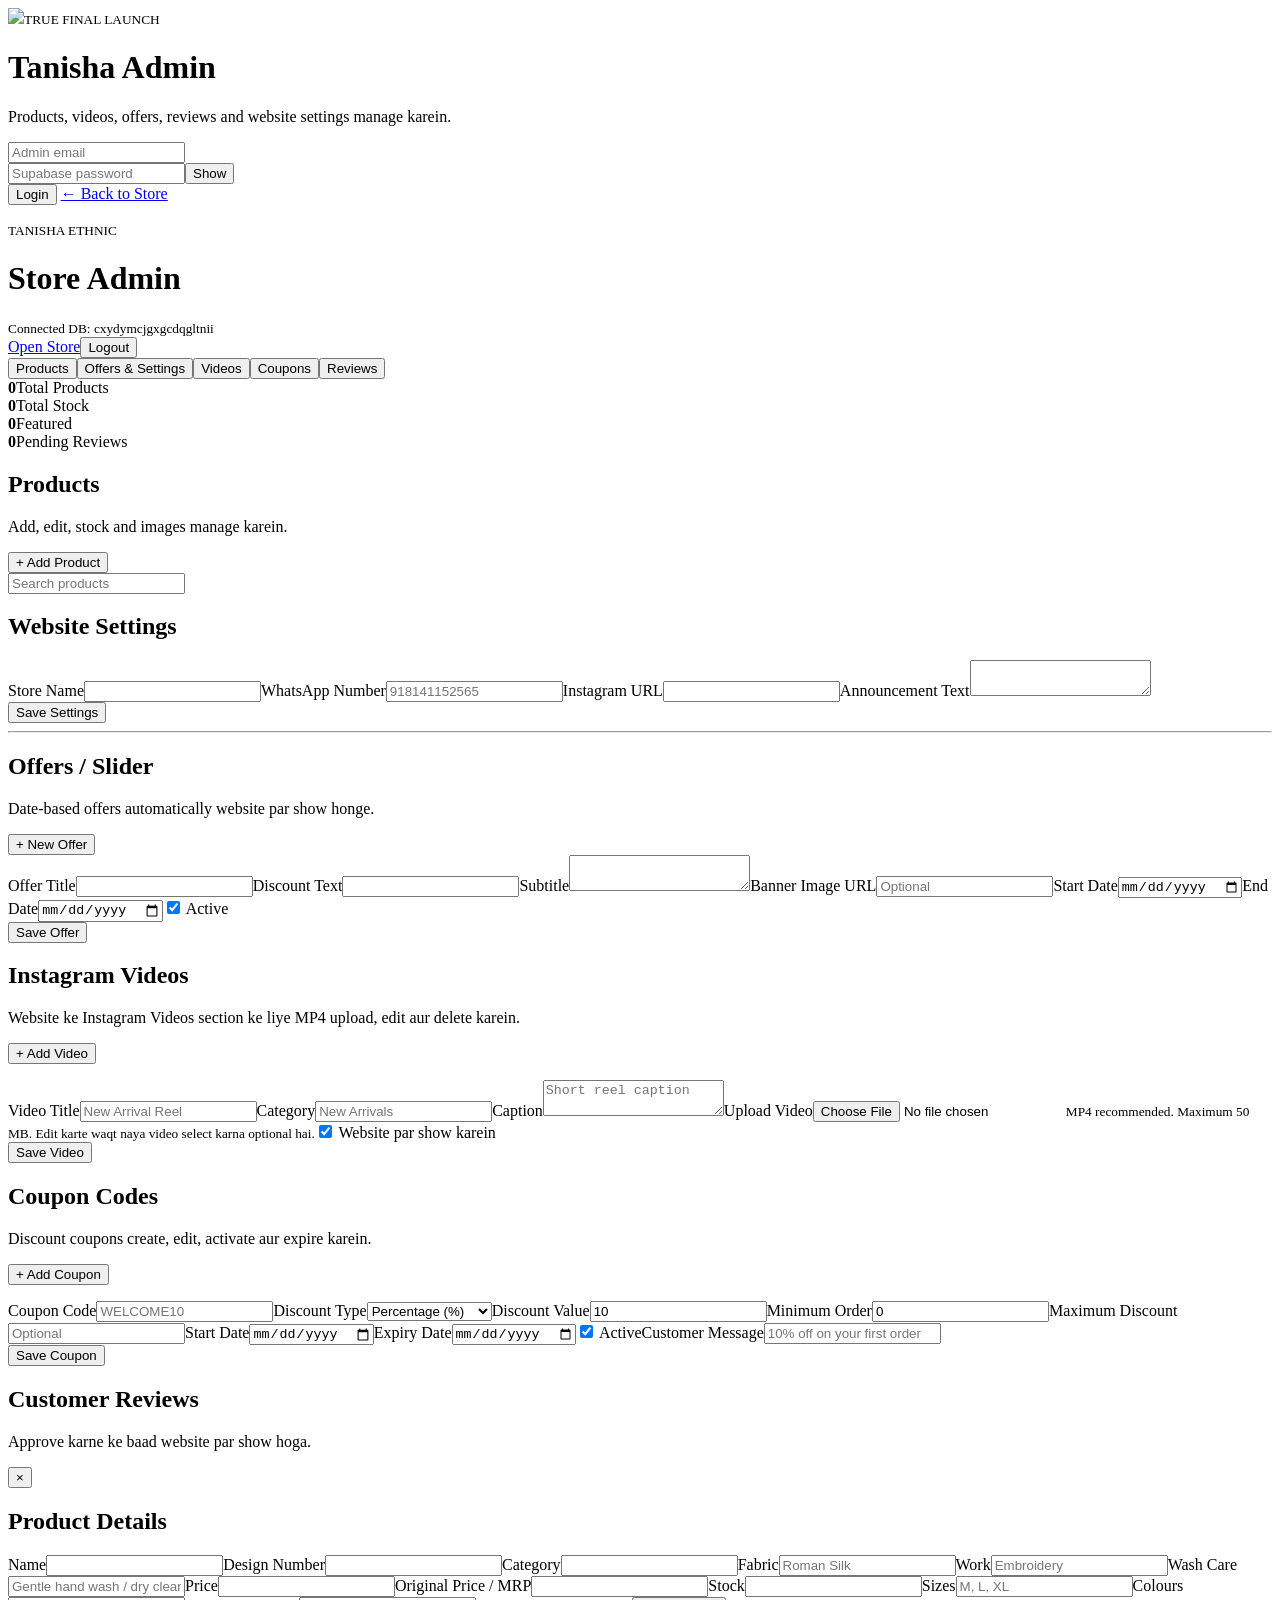
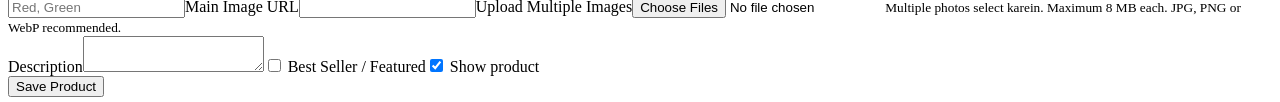
==== admin.html @ 31a8da67 "V 40" ====
<!doctype html><html lang="en"><head><meta charset="utf-8"><meta name="viewport" content="width=device-width,initial-scale=1"><title>Tanisha Ethnic Admin | True Final Launch</title><link rel="icon" href="brand-round.png"><link rel="stylesheet" href="admin.css?v=40-final-ui"></head><body>
<div id="login" class="login"><div class="loginCard"><img src="brand-round.png"><small>TRUE FINAL LAUNCH</small><h1>Tanisha Admin</h1><p>Products, videos, offers, reviews and website settings manage karein.</p><input id="email" type="email" autocomplete="username" placeholder="Admin email"><div class="passwordWrap"><input id="password" type="password" autocomplete="current-password" placeholder="Supabase password"><button id="showPassword" type="button">Show</button></div><button id="loginBtn" class="primary">Login</button>
<a href="index.html">← Back to Store</a><p id="loginStatus" class="status"></p></div></div>
<div id="dash" class="hidden"><header><div><small>TANISHA ETHNIC</small><h1>Store Admin</h1><small class="dbLabel">Connected DB: cxydymcjgxgcdqgltnii</small></div><div><a href="index.html" target="_blank">Open Store</a><button id="logout">Logout</button></div></header><nav><button data-tab="products" class="active">Products</button><button data-tab="settings">Offers & Settings</button><button data-tab="videos">Videos</button><button data-tab="coupons">Coupons</button><button data-tab="reviews">Reviews</button></nav>
<section id="productsTab"><div class="statsGrid"><article><b id="statProducts">0</b><span>Total Products</span></article><article><b id="statStock">0</b><span>Total Stock</span></article><article><b id="statFeatured">0</b><span>Featured</span></article><article><b id="statReviews">0</b><span>Pending Reviews</span></article></div><div class="title"><div><h2>Products</h2><p>Add, edit, stock and images manage karein.</p></div><button id="add">+ Add Product</button></div><div class="adminTools"><input id="adminSearch" placeholder="Search products"><span id="productCount"></span></div><p id="adminStatus" class="status"></p><div id="rows"></div></section>
<section id="settingsTab" class="hidden"><h2>Website Settings</h2><form id="settingsForm"><div class="formGrid"><label>Store Name<input name="store_name"></label><label>WhatsApp Number<input name="whatsapp_number" placeholder="918141152565"></label><label>Instagram URL<input name="instagram_url"></label><label class="wide">Announcement Text<textarea name="announcement_text"></textarea></label></div><button class="primary">Save Settings</button></form><hr><div class="title"><div><h2>Offers / Slider</h2><p>Date-based offers automatically website par show honge.</p></div><button id="newOffer" type="button">+ New Offer</button></div><div id="offerRows"></div><form id="offerForm" class="panelForm"><input type="hidden" name="id"><div class="formGrid"><label>Offer Title<input name="title" required></label><label>Discount Text<input name="discount_text"></label><label class="wide">Subtitle<textarea name="subtitle"></textarea></label><label>Banner Image URL<input name="banner_image" placeholder="Optional"></label><label>Start Date<input name="start_date" type="date"></label><label>End Date<input name="end_date" type="date"></label><label class="check"><input name="active" type="checkbox" checked> Active</label></div><button class="primary">Save Offer</button></form></section>

<section id="videosTab" class="hidden" aria-labelledby="videosHeading"><div class="title"><div><h2 id="videosHeading">Instagram Videos</h2><p>Website ke Instagram Videos section ke liye MP4 upload, edit aur delete karein.</p></div><button id="newVideo" type="button">+ Add Video</button></div><p id="videoAdminStatus" class="status"></p><div id="videoRows"></div><form id="videoForm" class="panelForm"><input type="hidden" name="id"><input type="hidden" name="video_url"><input type="hidden" name="storage_path"><div class="formGrid"><label>Video Title<input name="title" maxlength="100" required placeholder="New Arrival Reel"></label><label>Category<input name="category" maxlength="50" placeholder="New Arrivals"></label><label class="wide">Caption<textarea name="caption" maxlength="400" placeholder="Short reel caption"></textarea></label><label class="wide upload">Upload Video<input id="videoFile" type="file" accept="video/mp4,video/webm"><small>MP4 recommended. Maximum 50 MB. Edit karte waqt naya video select karna optional hai.</small></label><label class="check"><input name="active" type="checkbox" checked> Website par show karein</label></div><div id="videoUploadStatus" class="status"></div><button class="primary">Save Video</button></form></section>

<section id="couponsTab" class="hidden" aria-labelledby="couponsHeading"><div class="title"><div><h2 id="couponsHeading">Coupon Codes</h2><p>Discount coupons create, edit, activate aur expire karein.</p></div><button id="newCoupon" type="button">+ Add Coupon</button></div><p id="couponAdminStatus" class="status"></p><div id="couponRows"></div><form id="couponForm" class="panelForm"><input type="hidden" name="id"><div class="formGrid"><label>Coupon Code<input name="code" maxlength="30" required placeholder="WELCOME10"></label><label>Discount Type<select name="discount_type"><option value="percent">Percentage (%)</option><option value="fixed">Fixed Amount (₹)</option><option value="free_shipping">Free Shipping</option></select></label><label>Discount Value<input name="discount_value" type="number" min="0" step="0.01" value="10"></label><label>Minimum Order<input name="minimum_order" type="number" min="0" step="0.01" value="0"></label><label>Maximum Discount<input name="maximum_discount" type="number" min="0" step="0.01" placeholder="Optional"></label><label>Start Date<input name="start_date" type="date"></label><label>Expiry Date<input name="end_date" type="date"></label><label class="check"><input name="active" type="checkbox" checked> Active</label><label class="wide">Customer Message<input name="description" maxlength="160" placeholder="10% off on your first order"></label></div><button class="primary">Save Coupon</button></form></section>
<section id="reviewsTab" class="hidden"><div class="title"><div><h2>Customer Reviews</h2><p>Approve karne ke baad website par show hoga.</p></div><span id="pendingCount"></span></div><div id="reviewRows"></div></section></div>
<div id="productModal" class="modal hidden"><form id="productForm"><button type="button" id="close" class="close">×</button><h2>Product Details</h2><input type="hidden" name="id"><div class="formGrid"><label>Name<input name="name" required></label><label>Design Number<input name="design_number"></label><label>Category<input name="category" required></label><label>Fabric<input name="fabric" placeholder="Roman Silk"></label><label>Work<input name="work" placeholder="Embroidery"></label><label class="wide">Wash Care<input name="wash_care" placeholder="Gentle hand wash / dry clean"></label><label>Price<input name="price" type="number" min="0" step="0.01" required></label><label>Original Price / MRP<input name="original_price" type="number" min="0" step="0.01"></label><label>Stock<input name="stock" type="number" min="0"></label><label>Sizes<input name="sizes" placeholder="M, L, XL"></label><label>Colours<input name="colors" placeholder="Red, Green"></label><label class="wide">Main Image URL<input name="image_url"></label><label class="wide upload">Upload Multiple Images<input id="imageFiles" type="file" accept="image/*" multiple><small>Multiple photos select karein. Maximum 8 MB each. JPG, PNG or WebP recommended.</small></label><div id="existingImages" class="wide adminImageManager"></div><label class="wide">Description<textarea name="description"></textarea></label><label class="check"><input name="featured" type="checkbox"> Best Seller / Featured</label><label class="check"><input name="active" type="checkbox" checked> Show product</label></div><div id="uploadStatus" class="status"></div><button class="primary">Save Product</button></form></div>
<script src="https://cdn.jsdelivr.net/npm/@supabase/supabase-js@2"></script><script src="config.js?v=40-final-ui"></script><script src="admin.js?v=40-final-ui"></script></body></html>
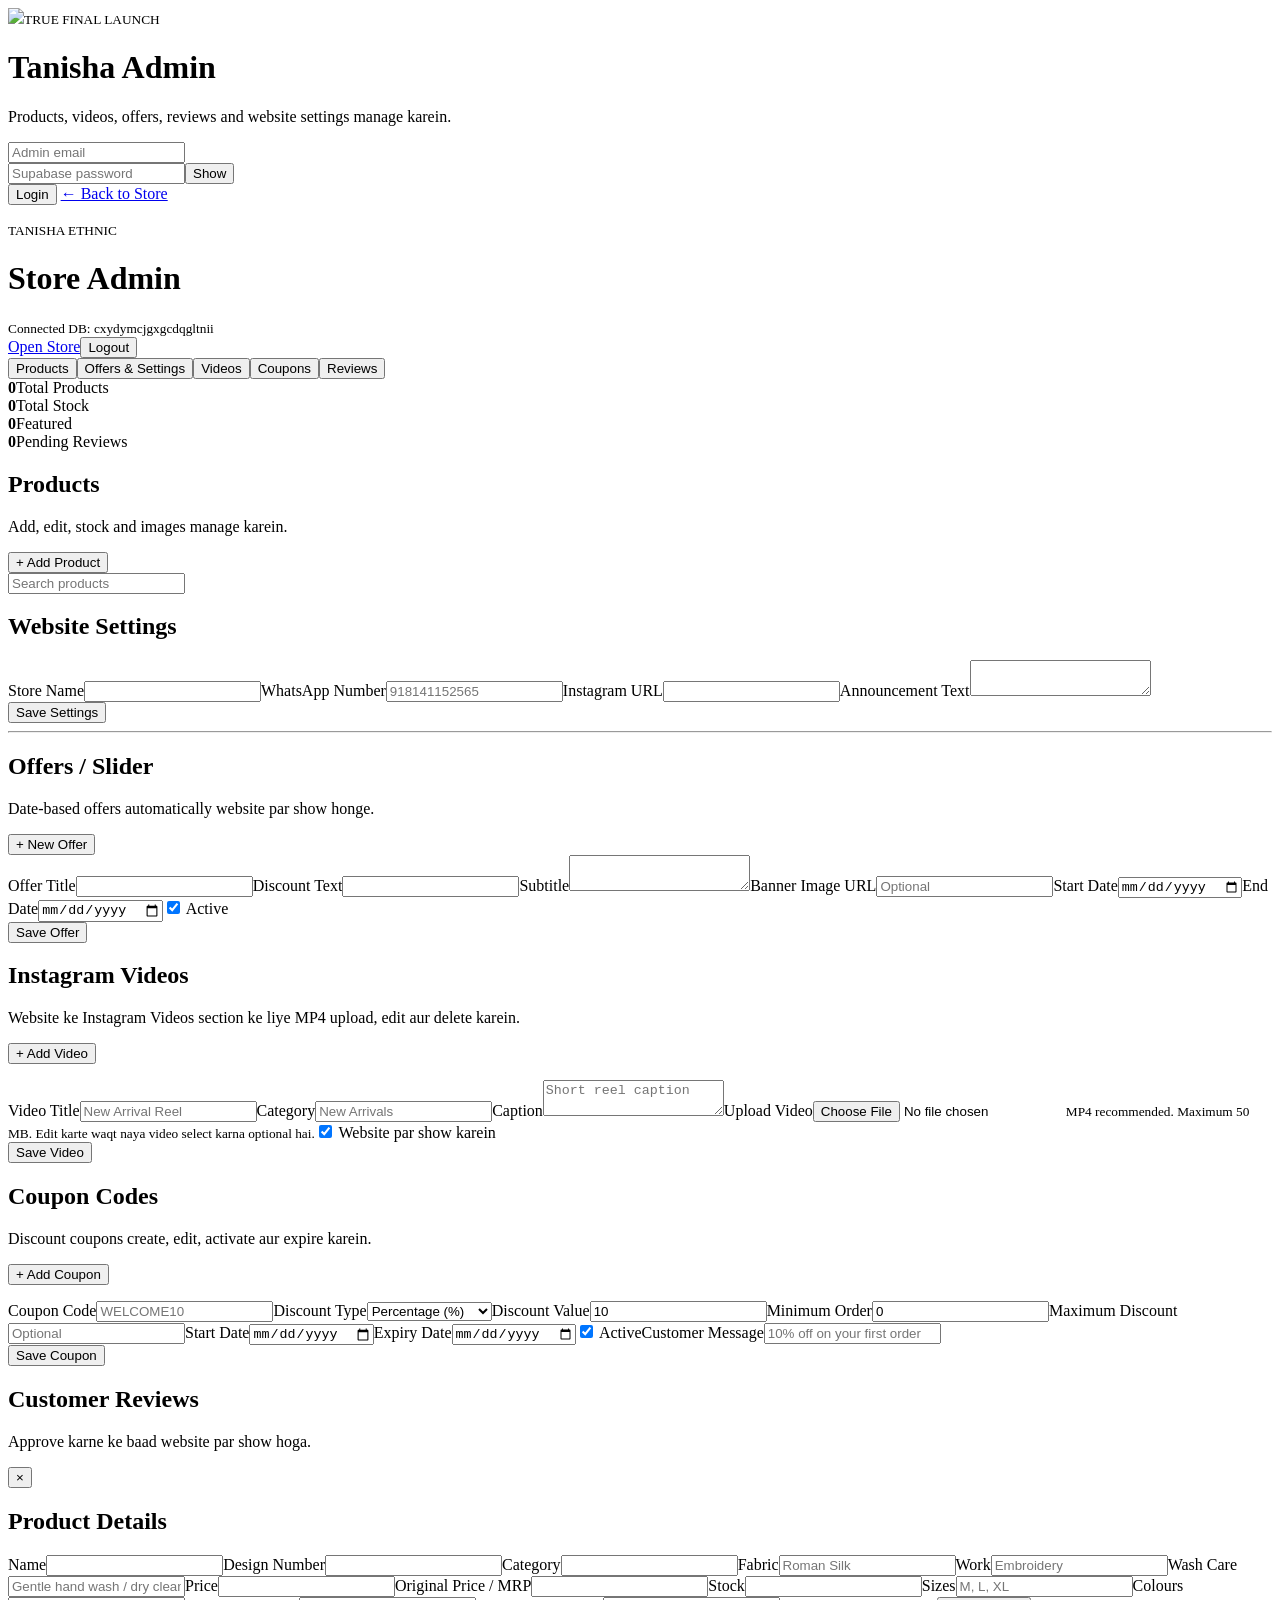
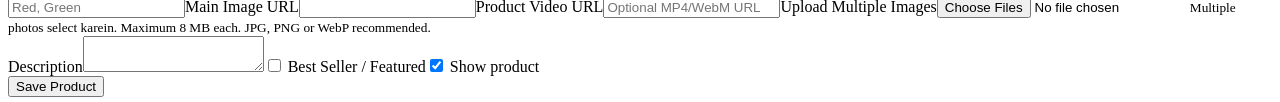
==== commit 7d79d58c: "feat: add product video field to admin" ====
--- a/admin.html
+++ b/admin.html
@@ -1,4 +1,4 @@
-<!doctype html><html lang="en"><head><meta charset="utf-8"><meta name="viewport" content="width=device-width,initial-scale=1"><title>Tanisha Ethnic Admin | True Final Launch</title><link rel="icon" href="brand-round.png"><link rel="stylesheet" href="admin.css?v=40-final-ui"></head><body>
+<!doctype html><html lang="en"><head><meta charset="utf-8"><meta name="viewport" content="width=device-width,initial-scale=1"><title>Tanisha Ethnic Admin | True Final Launch</title><link rel="icon" href="brand-round.png"><link rel="stylesheet" href="admin.css?v=47-final-ui"></head><body>
 <div id="login" class="login"><div class="loginCard"><img src="brand-round.png"><small>TRUE FINAL LAUNCH</small><h1>Tanisha Admin</h1><p>Products, videos, offers, reviews and website settings manage karein.</p><input id="email" type="email" autocomplete="username" placeholder="Admin email"><div class="passwordWrap"><input id="password" type="password" autocomplete="current-password" placeholder="Supabase password"><button id="showPassword" type="button">Show</button></div><button id="loginBtn" class="primary">Login</button>
 <a href="index.html">← Back to Store</a><p id="loginStatus" class="status"></p></div></div>
 <div id="dash" class="hidden"><header><div><small>TANISHA ETHNIC</small><h1>Store Admin</h1><small class="dbLabel">Connected DB: cxydymcjgxgcdqgltnii</small></div><div><a href="index.html" target="_blank">Open Store</a><button id="logout">Logout</button></div></header><nav><button data-tab="products" class="active">Products</button><button data-tab="settings">Offers & Settings</button><button data-tab="videos">Videos</button><button data-tab="coupons">Coupons</button><button data-tab="reviews">Reviews</button></nav>
@@ -9,5 +9,5 @@
 
 <section id="couponsTab" class="hidden" aria-labelledby="couponsHeading"><div class="title"><div><h2 id="couponsHeading">Coupon Codes</h2><p>Discount coupons create, edit, activate aur expire karein.</p></div><button id="newCoupon" type="button">+ Add Coupon</button></div><p id="couponAdminStatus" class="status"></p><div id="couponRows"></div><form id="couponForm" class="panelForm"><input type="hidden" name="id"><div class="formGrid"><label>Coupon Code<input name="code" maxlength="30" required placeholder="WELCOME10"></label><label>Discount Type<select name="discount_type"><option value="percent">Percentage (%)</option><option value="fixed">Fixed Amount (₹)</option><option value="free_shipping">Free Shipping</option></select></label><label>Discount Value<input name="discount_value" type="number" min="0" step="0.01" value="10"></label><label>Minimum Order<input name="minimum_order" type="number" min="0" step="0.01" value="0"></label><label>Maximum Discount<input name="maximum_discount" type="number" min="0" step="0.01" placeholder="Optional"></label><label>Start Date<input name="start_date" type="date"></label><label>Expiry Date<input name="end_date" type="date"></label><label class="check"><input name="active" type="checkbox" checked> Active</label><label class="wide">Customer Message<input name="description" maxlength="160" placeholder="10% off on your first order"></label></div><button class="primary">Save Coupon</button></form></section>
 <section id="reviewsTab" class="hidden"><div class="title"><div><h2>Customer Reviews</h2><p>Approve karne ke baad website par show hoga.</p></div><span id="pendingCount"></span></div><div id="reviewRows"></div></section></div>
-<div id="productModal" class="modal hidden"><form id="productForm"><button type="button" id="close" class="close">×</button><h2>Product Details</h2><input type="hidden" name="id"><div class="formGrid"><label>Name<input name="name" required></label><label>Design Number<input name="design_number"></label><label>Category<input name="category" required></label><label>Fabric<input name="fabric" placeholder="Roman Silk"></label><label>Work<input name="work" placeholder="Embroidery"></label><label class="wide">Wash Care<input name="wash_care" placeholder="Gentle hand wash / dry clean"></label><label>Price<input name="price" type="number" min="0" step="0.01" required></label><label>Original Price / MRP<input name="original_price" type="number" min="0" step="0.01"></label><label>Stock<input name="stock" type="number" min="0"></label><label>Sizes<input name="sizes" placeholder="M, L, XL"></label><label>Colours<input name="colors" placeholder="Red, Green"></label><label class="wide">Main Image URL<input name="image_url"></label><label class="wide upload">Upload Multiple Images<input id="imageFiles" type="file" accept="image/*" multiple><small>Multiple photos select karein. Maximum 8 MB each. JPG, PNG or WebP recommended.</small></label><div id="existingImages" class="wide adminImageManager"></div><label class="wide">Description<textarea name="description"></textarea></label><label class="check"><input name="featured" type="checkbox"> Best Seller / Featured</label><label class="check"><input name="active" type="checkbox" checked> Show product</label></div><div id="uploadStatus" class="status"></div><button class="primary">Save Product</button></form></div>
-<script src="https://cdn.jsdelivr.net/npm/@supabase/supabase-js@2"></script><script src="config.js?v=40-final-ui"></script><script src="admin.js?v=40-final-ui"></script></body></html>
+<div id="productModal" class="modal hidden"><form id="productForm"><button type="button" id="close" class="close">×</button><h2>Product Details</h2><input type="hidden" name="id"><div class="formGrid"><label>Name<input name="name" required></label><label>Design Number<input name="design_number"></label><label>Category<input name="category" required></label><label>Fabric<input name="fabric" placeholder="Roman Silk"></label><label>Work<input name="work" placeholder="Embroidery"></label><label class="wide">Wash Care<input name="wash_care" placeholder="Gentle hand wash / dry clean"></label><label>Price<input name="price" type="number" min="0" step="0.01" required></label><label>Original Price / MRP<input name="original_price" type="number" min="0" step="0.01"></label><label>Stock<input name="stock" type="number" min="0"></label><label>Sizes<input name="sizes" placeholder="M, L, XL"></label><label>Colours<input name="colors" placeholder="Red, Green"></label><label class="wide">Main Image URL<input name="image_url"></label><label class="wide">Product Video URL<input name="video_url" placeholder="Optional MP4/WebM URL"></label><label class="wide upload">Upload Multiple Images<input id="imageFiles" type="file" accept="image/*" multiple><small>Multiple photos select karein. Maximum 8 MB each. JPG, PNG or WebP recommended.</small></label><div id="existingImages" class="wide adminImageManager"></div><label class="wide">Description<textarea name="description"></textarea></label><label class="check"><input name="featured" type="checkbox"> Best Seller / Featured</label><label class="check"><input name="active" type="checkbox" checked> Show product</label></div><div id="uploadStatus" class="status"></div><button class="primary">Save Product</button></form></div>
+<script src="https://cdn.jsdelivr.net/npm/@supabase/supabase-js@2"></script><script src="config.js?v=47-final-ui"></script><script src="admin.js?v=47-final-ui"></script></body></html>
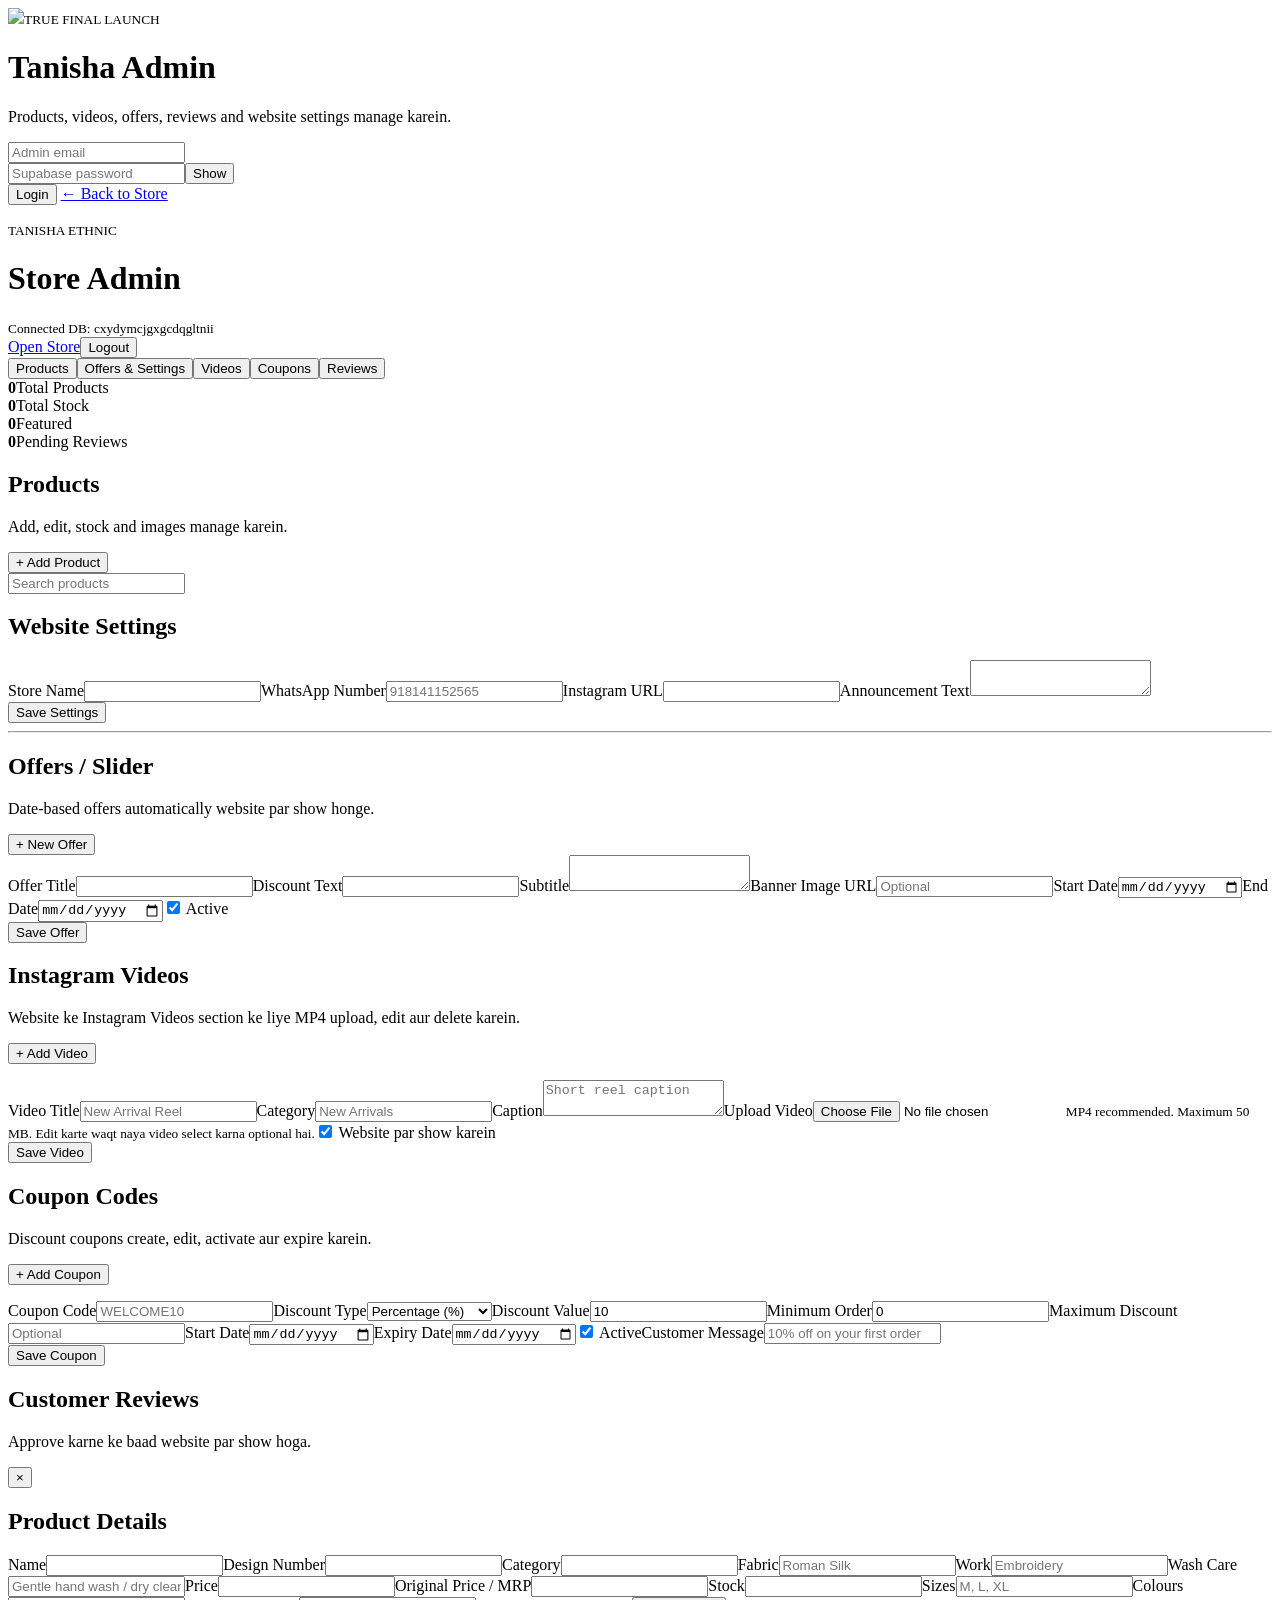
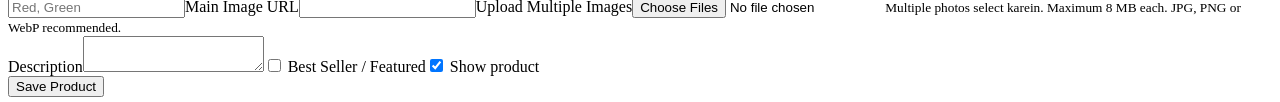
==== commit 19797e9b: "fix: keep product editor schema-safe" ====
--- a/admin.html
+++ b/admin.html
@@ -9,5 +9,5 @@
 
 <section id="couponsTab" class="hidden" aria-labelledby="couponsHeading"><div class="title"><div><h2 id="couponsHeading">Coupon Codes</h2><p>Discount coupons create, edit, activate aur expire karein.</p></div><button id="newCoupon" type="button">+ Add Coupon</button></div><p id="couponAdminStatus" class="status"></p><div id="couponRows"></div><form id="couponForm" class="panelForm"><input type="hidden" name="id"><div class="formGrid"><label>Coupon Code<input name="code" maxlength="30" required placeholder="WELCOME10"></label><label>Discount Type<select name="discount_type"><option value="percent">Percentage (%)</option><option value="fixed">Fixed Amount (₹)</option><option value="free_shipping">Free Shipping</option></select></label><label>Discount Value<input name="discount_value" type="number" min="0" step="0.01" value="10"></label><label>Minimum Order<input name="minimum_order" type="number" min="0" step="0.01" value="0"></label><label>Maximum Discount<input name="maximum_discount" type="number" min="0" step="0.01" placeholder="Optional"></label><label>Start Date<input name="start_date" type="date"></label><label>Expiry Date<input name="end_date" type="date"></label><label class="check"><input name="active" type="checkbox" checked> Active</label><label class="wide">Customer Message<input name="description" maxlength="160" placeholder="10% off on your first order"></label></div><button class="primary">Save Coupon</button></form></section>
 <section id="reviewsTab" class="hidden"><div class="title"><div><h2>Customer Reviews</h2><p>Approve karne ke baad website par show hoga.</p></div><span id="pendingCount"></span></div><div id="reviewRows"></div></section></div>
-<div id="productModal" class="modal hidden"><form id="productForm"><button type="button" id="close" class="close">×</button><h2>Product Details</h2><input type="hidden" name="id"><div class="formGrid"><label>Name<input name="name" required></label><label>Design Number<input name="design_number"></label><label>Category<input name="category" required></label><label>Fabric<input name="fabric" placeholder="Roman Silk"></label><label>Work<input name="work" placeholder="Embroidery"></label><label class="wide">Wash Care<input name="wash_care" placeholder="Gentle hand wash / dry clean"></label><label>Price<input name="price" type="number" min="0" step="0.01" required></label><label>Original Price / MRP<input name="original_price" type="number" min="0" step="0.01"></label><label>Stock<input name="stock" type="number" min="0"></label><label>Sizes<input name="sizes" placeholder="M, L, XL"></label><label>Colours<input name="colors" placeholder="Red, Green"></label><label class="wide">Main Image URL<input name="image_url"></label><label class="wide">Product Video URL<input name="video_url" placeholder="Optional MP4/WebM URL"></label><label class="wide upload">Upload Multiple Images<input id="imageFiles" type="file" accept="image/*" multiple><small>Multiple photos select karein. Maximum 8 MB each. JPG, PNG or WebP recommended.</small></label><div id="existingImages" class="wide adminImageManager"></div><label class="wide">Description<textarea name="description"></textarea></label><label class="check"><input name="featured" type="checkbox"> Best Seller / Featured</label><label class="check"><input name="active" type="checkbox" checked> Show product</label></div><div id="uploadStatus" class="status"></div><button class="primary">Save Product</button></form></div>
+<div id="productModal" class="modal hidden"><form id="productForm"><button type="button" id="close" class="close">×</button><h2>Product Details</h2><input type="hidden" name="id"><div class="formGrid"><label>Name<input name="name" required></label><label>Design Number<input name="design_number"></label><label>Category<input name="category" required></label><label>Fabric<input name="fabric" placeholder="Roman Silk"></label><label>Work<input name="work" placeholder="Embroidery"></label><label class="wide">Wash Care<input name="wash_care" placeholder="Gentle hand wash / dry clean"></label><label>Price<input name="price" type="number" min="0" step="0.01" required></label><label>Original Price / MRP<input name="original_price" type="number" min="0" step="0.01"></label><label>Stock<input name="stock" type="number" min="0"></label><label>Sizes<input name="sizes" placeholder="M, L, XL"></label><label>Colours<input name="colors" placeholder="Red, Green"></label><label class="wide">Main Image URL<input name="image_url"></label><label class="wide upload">Upload Multiple Images<input id="imageFiles" type="file" accept="image/*" multiple><small>Multiple photos select karein. Maximum 8 MB each. JPG, PNG or WebP recommended.</small></label><div id="existingImages" class="wide adminImageManager"></div><label class="wide">Description<textarea name="description"></textarea></label><label class="check"><input name="featured" type="checkbox"> Best Seller / Featured</label><label class="check"><input name="active" type="checkbox" checked> Show product</label></div><div id="uploadStatus" class="status"></div><button class="primary">Save Product</button></form></div>
 <script src="https://cdn.jsdelivr.net/npm/@supabase/supabase-js@2"></script><script src="config.js?v=47-final-ui"></script><script src="admin.js?v=47-final-ui"></script></body></html>
